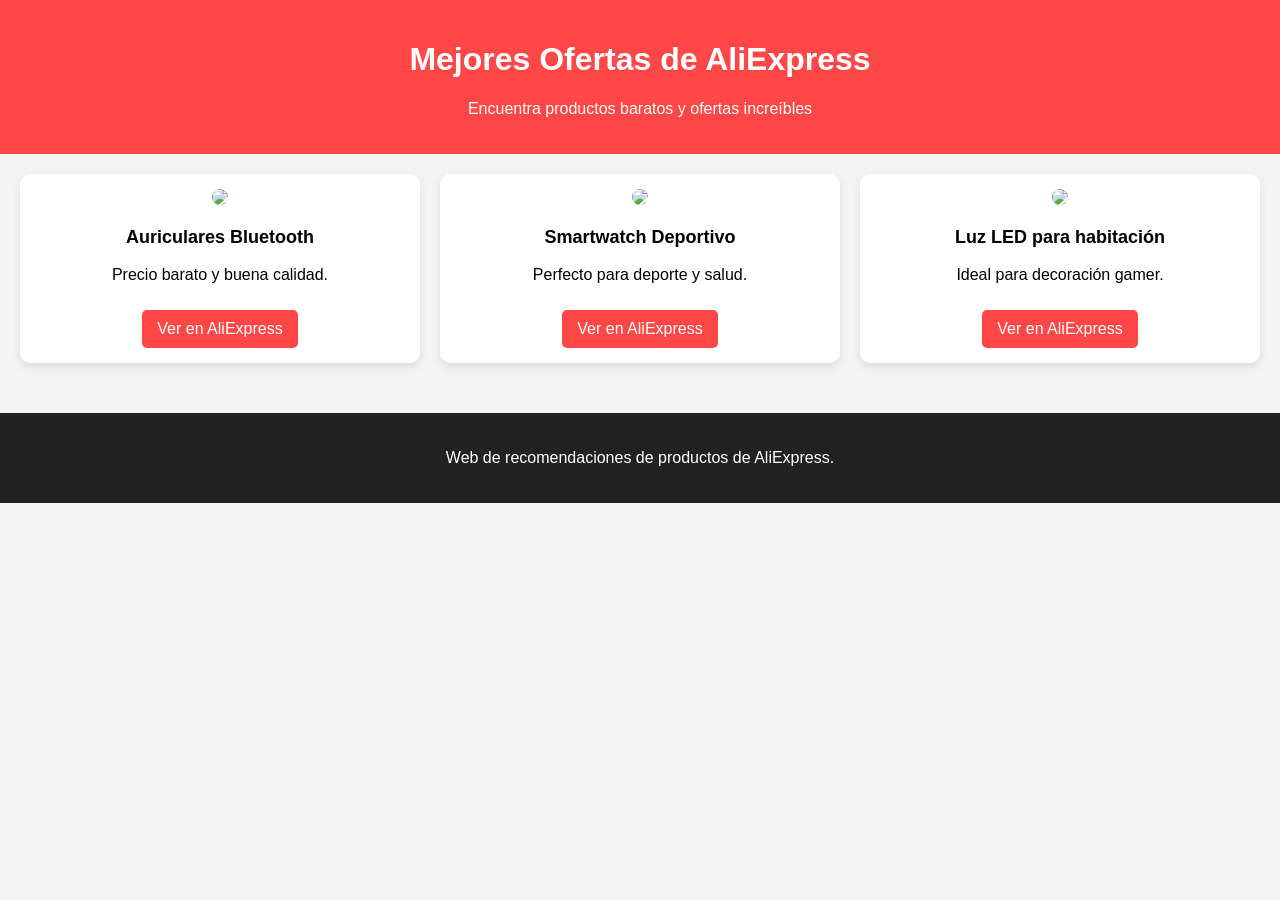
==== index.html @ 624fa0cd "Update and rename README.md to index.html" ====
<!DOCTYPE html>
<html lang="es">
<head>
<meta charset="UTF-8">
<meta name="viewport" content="width=device-width, initial-scale=1.0">
<title>Ofertas de AliExpress</title>

<style>

body{
font-family: Arial;
margin:0;
background:#f4f4f4;
}

header{
background:#ff4747;
color:white;
padding:20px;
text-align:center;
}

.container{
display:grid;
grid-template-columns:repeat(auto-fit,minmax(250px,1fr));
gap:20px;
padding:20px;
}

.product{
background:white;
border-radius:10px;
padding:15px;
box-shadow:0 4px 10px rgba(0,0,0,0.1);
text-align:center;
}

.product img{
width:100%;
border-radius:10px;
}

.product h3{
font-size:18px;
}

.btn{
display:inline-block;
margin-top:10px;
padding:10px 15px;
background:#ff4747;
color:white;
text-decoration:none;
border-radius:5px;
}

footer{
text-align:center;
padding:20px;
background:#222;
color:white;
margin-top:30px;
}

</style>

</head>

<body>

<header>
<h1>Mejores Ofertas de AliExpress</h1>
<p>Encuentra productos baratos y ofertas increíbles</p>
</header>

<div class="container">

<div class="product">
<img src="https://ae01.alicdn.com/kf/H1d6a3f.jpg">
<h3>Auriculares Bluetooth</h3>
<p>Precio barato y buena calidad.</p>
<a class="btn" href="https://aliexpress.com" target="_blank">Ver en AliExpress</a>
</div>

<div class="product">
<img src="https://ae01.alicdn.com/kf/H9b3c2f.jpg">
<h3>Smartwatch Deportivo</h3>
<p>Perfecto para deporte y salud.</p>
<a class="btn" href="https://aliexpress.com" target="_blank">Ver en AliExpress</a>
</div>

<div class="product">
<img src="https://ae01.alicdn.com/kf/H5b2e2a.jpg">
<h3>Luz LED para habitación</h3>
<p>Ideal para decoración gamer.</p>
<a class="btn" href="https://aliexpress.com" target="_blank">Ver en AliExpress</a>
</div>

</div>

<footer>
<p>Web de recomendaciones de productos de AliExpress.</p>
</footer>

</body>
</html>
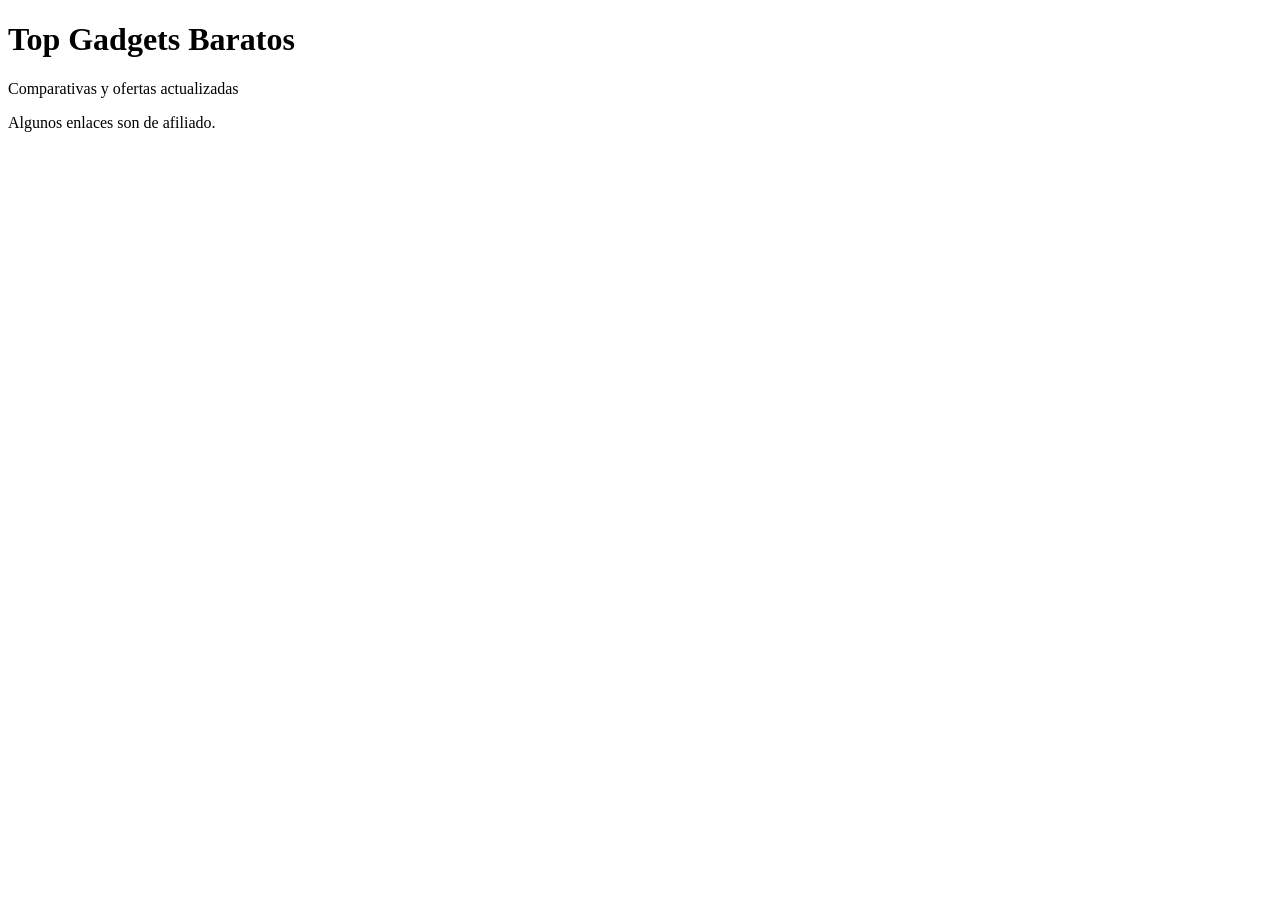
==== commit 4c201f51: "Update index.html" ====
--- a/index.html
+++ b/index.html
@@ -3,104 +3,25 @@
 <head>
 <meta charset="UTF-8">
 <meta name="viewport" content="width=device-width, initial-scale=1.0">
-<title>Ofertas de AliExpress</title>
-
-<style>
-
-body{
-font-family: Arial;
-margin:0;
-background:#f4f4f4;
-}
-
-header{
-background:#ff4747;
-color:white;
-padding:20px;
-text-align:center;
-}
-
-.container{
-display:grid;
-grid-template-columns:repeat(auto-fit,minmax(250px,1fr));
-gap:20px;
-padding:20px;
-}
-
-.product{
-background:white;
-border-radius:10px;
-padding:15px;
-box-shadow:0 4px 10px rgba(0,0,0,0.1);
-text-align:center;
-}
-
-.product img{
-width:100%;
-border-radius:10px;
-}
-
-.product h3{
-font-size:18px;
-}
-
-.btn{
-display:inline-block;
-margin-top:10px;
-padding:10px 15px;
-background:#ff4747;
-color:white;
-text-decoration:none;
-border-radius:5px;
-}
-
-footer{
-text-align:center;
-padding:20px;
-background:#222;
-color:white;
-margin-top:30px;
-}
-
-</style>
-
+<title>Mejores Gadgets Baratos 2026</title>
+<meta name="description" content="Los mejores gadgets baratos, auriculares, smartwatches y tecnología al mejor precio.">
+<link rel="stylesheet" href="css/estilos.css">
 </head>
 
 <body>
 
 <header>
-<h1>Mejores Ofertas de AliExpress</h1>
-<p>Encuentra productos baratos y ofertas increíbles</p>
+<h1>Top Gadgets Baratos</h1>
+<p>Comparativas y ofertas actualizadas</p>
 </header>
 
-<div class="container">
-
-<div class="product">
-<img src="https://ae01.alicdn.com/kf/H1d6a3f.jpg">
-<h3>Auriculares Bluetooth</h3>
-<p>Precio barato y buena calidad.</p>
-<a class="btn" href="https://aliexpress.com" target="_blank">Ver en AliExpress</a>
-</div>
-
-<div class="product">
-<img src="https://ae01.alicdn.com/kf/H9b3c2f.jpg">
-<h3>Smartwatch Deportivo</h3>
-<p>Perfecto para deporte y salud.</p>
-<a class="btn" href="https://aliexpress.com" target="_blank">Ver en AliExpress</a>
-</div>
-
-<div class="product">
-<img src="https://ae01.alicdn.com/kf/H5b2e2a.jpg">
-<h3>Luz LED para habitación</h3>
-<p>Ideal para decoración gamer.</p>
-<a class="btn" href="https://aliexpress.com" target="_blank">Ver en AliExpress</a>
-</div>
-
-</div>
+<section class="grid" id="productos"></section>
 
 <footer>
-<p>Web de recomendaciones de productos de AliExpress.</p>
+<p>Algunos enlaces son de afiliado.</p>
 </footer>
+
+<script src="js/productos.js"></script>
 
 </body>
 </html>
